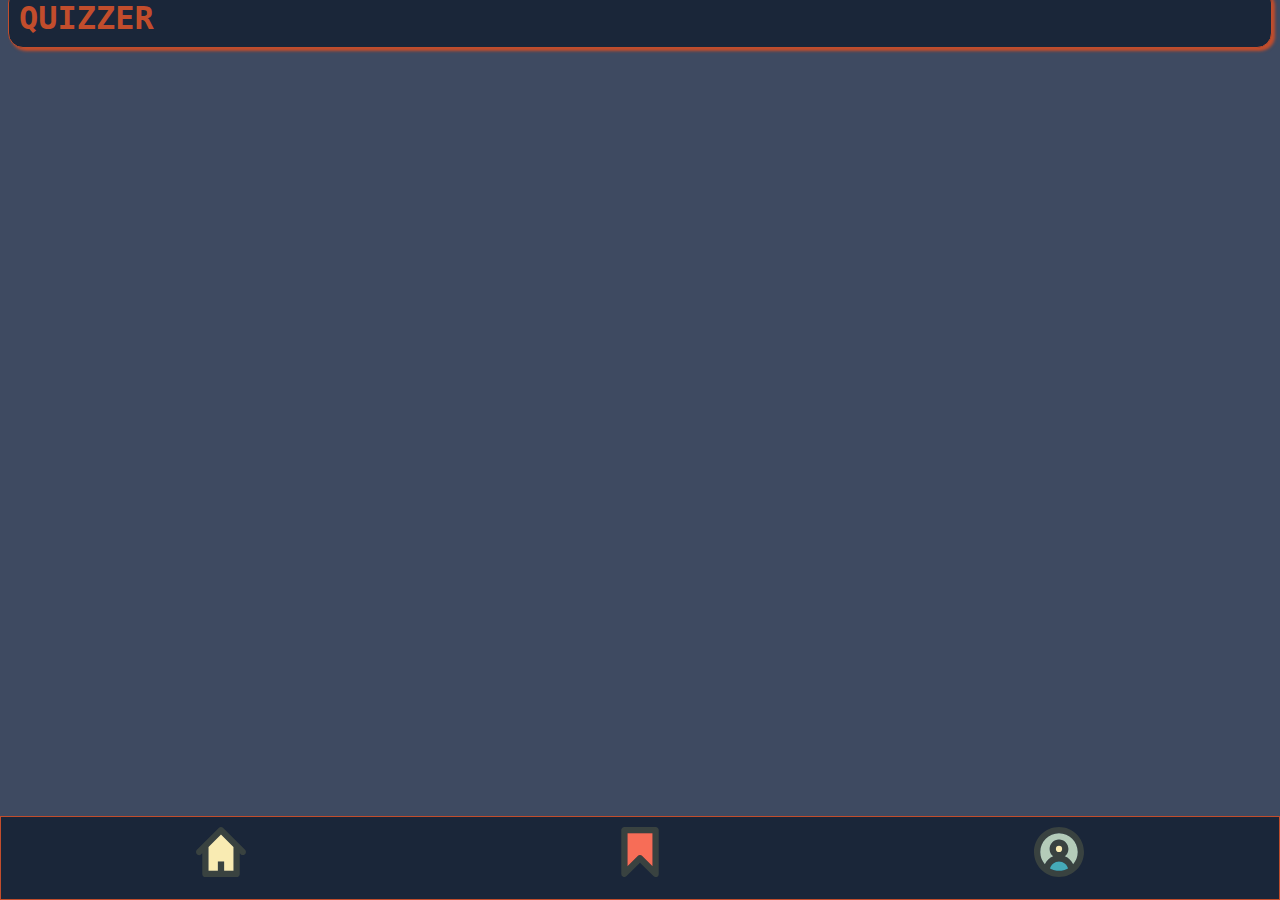
==== bookmark.html @ d1a186b4 "add bookmark and profile page" ====
<!DOCTYPE html>
<html lang="en">
  <head>
    <meta charset="UTF-8" />
    <meta http-equiv="X-UA-Compatible" content="IE=edge" />
    <meta name="viewport" content="width=device-width, initial-scale=1.0" />
    <title>QUIZZER - Cool Quiz</title>
    <link rel="stylesheet" href="./styles.css" />
    <script src="./index.js" defer></script>
  </head>
  <body>
    <header>
      <h1>QUIZZER</h1>
    </header>
    <main></main>
    <!-- FOOTER -->
    <footer>
      <nav class="navmenu">
        <a href="./index.html" class="navitem">
          <svg
            class="navsvg"
            xml:space="preserve"
            version="1.0"
            viewBox="0 0 64 64"
            height="1em"
            width="1em"
          >
            <path
              fill="#394240"
              d="m62.79 29.172-28-28C34.009.391 32.985 0 31.962 0s-2.047.391-2.828 1.172l-28 28c-1.562 1.566-1.484 4.016.078 5.578 1.566 1.57 3.855 1.801 5.422.234L8 33.617V60c0 2.211 1.789 4 4 4h40c2.211 0 4-1.789 4-4V33.695l1.195 1.195c1.562 1.562 3.949 1.422 5.516-.141 1.563-1.561 1.645-4.015.079-5.577zM48.001 56h-12V44h-8v12H16V25.617L31.962 9.66l16.039 16.035V56z"
            />
            <path
              fill="#F9EBB2"
              d="M48.001 56h-12V44h-8v12H16V25.617L31.962 9.66l16.039 16.035z"
            />
          </svg>
        </a>
        <a href="./bookmark.html" class="navitem">
          <svg
            class="navsvg"
            xml:space="preserve"
            version="1.0"
            viewBox="0 0 64 64"
            height="1em"
            width="1em"
          >
            <path
              fill="#394240"
              d="M52 63.999a3.998 3.998 0 0 1-2.828-1.172L32 45.655 14.828 62.827a3.995 3.995 0 0 1-4.359.867A3.996 3.996 0 0 1 8 59.999v-56c0-2.211 1.789-4 4-4h40c2.211 0 4 1.789 4 4v56a3.996 3.996 0 0 1-4 4zm-20-28c1.023 0 2.047.391 2.828 1.172L48 50.343V7.999H16v42.344l13.172-13.172A3.988 3.988 0 0 1 32 35.999z"
            />
            <path
              fill="#F76D57"
              d="M32 35.999c1.023 0 2.047.391 2.828 1.172L48 50.343V7.999H16v42.344l13.172-13.172A3.988 3.988 0 0 1 32 35.999z"
            />
          </svg>
        </a>
        <a href="./profile.html" class="navitem">
          <svg
            class="navsvg"
            xml:space="preserve"
            version="1.0"
            viewBox="0 0 64 64"
            height="1em"
            width="1em"
          >
            <path
              fill="#394240"
              d="M32 0C14.328 0 0 14.328 0 32s14.328 32 32 32 32-14.328 32-32S49.672 0 32 0zM20.418 53.016C21.75 47.844 26.406 44 32 44s10.25 3.844 11.582 9.016C40.145 54.914 36.203 56 32 56s-8.145-1.086-11.582-2.984zM32 32c-2.211 0-4-1.789-4-4s1.789-4 4-4 4 1.789 4 4-1.789 4-4 4zm18.129 15.695c-2.141-4.668-5.992-8.367-10.789-10.266C42.156 35.234 44 31.848 44 28c0-6.625-5.371-12-12-12s-12 5.375-12 12c0 3.848 1.844 7.234 4.66 9.43-4.797 1.898-8.648 5.598-10.789 10.266C10.223 43.484 8 38.008 8 32 8 18.746 18.746 8 32 8s24 10.746 24 24c0 6.008-2.223 11.484-5.871 15.695z"
            />
            <path
              fill="#45AAB8"
              d="M20.418 53.016C21.75 47.844 26.406 44 32 44s10.25 3.844 11.582 9.016C40.145 54.914 36.203 56 32 56s-8.145-1.086-11.582-2.984z"
            />
            <circle cx="32" cy="28" r="4" fill="#F9EBB2" />
            <path
              fill="#B4CCB9"
              d="M50.129 47.695c-2.141-4.668-5.992-8.367-10.789-10.266C42.156 35.234 44 31.848 44 28c0-6.625-5.371-12-12-12s-12 5.375-12 12c0 3.848 1.844 7.234 4.66 9.43-4.797 1.898-8.648 5.598-10.789 10.266C10.223 43.484 8 38.008 8 32 8 18.746 18.746 8 32 8s24 10.746 24 24c0 6.008-2.223 11.484-5.871 15.695z"
            />
          </svg>
        </a>
      </nav>
    </footer>
  </body>
</html>
---- styles.css ----
@import "./global.css";

@import "./components/header/header.css";
@import "./components/qcard/qcard.css";
@import "./components/navigation/navigation.css";
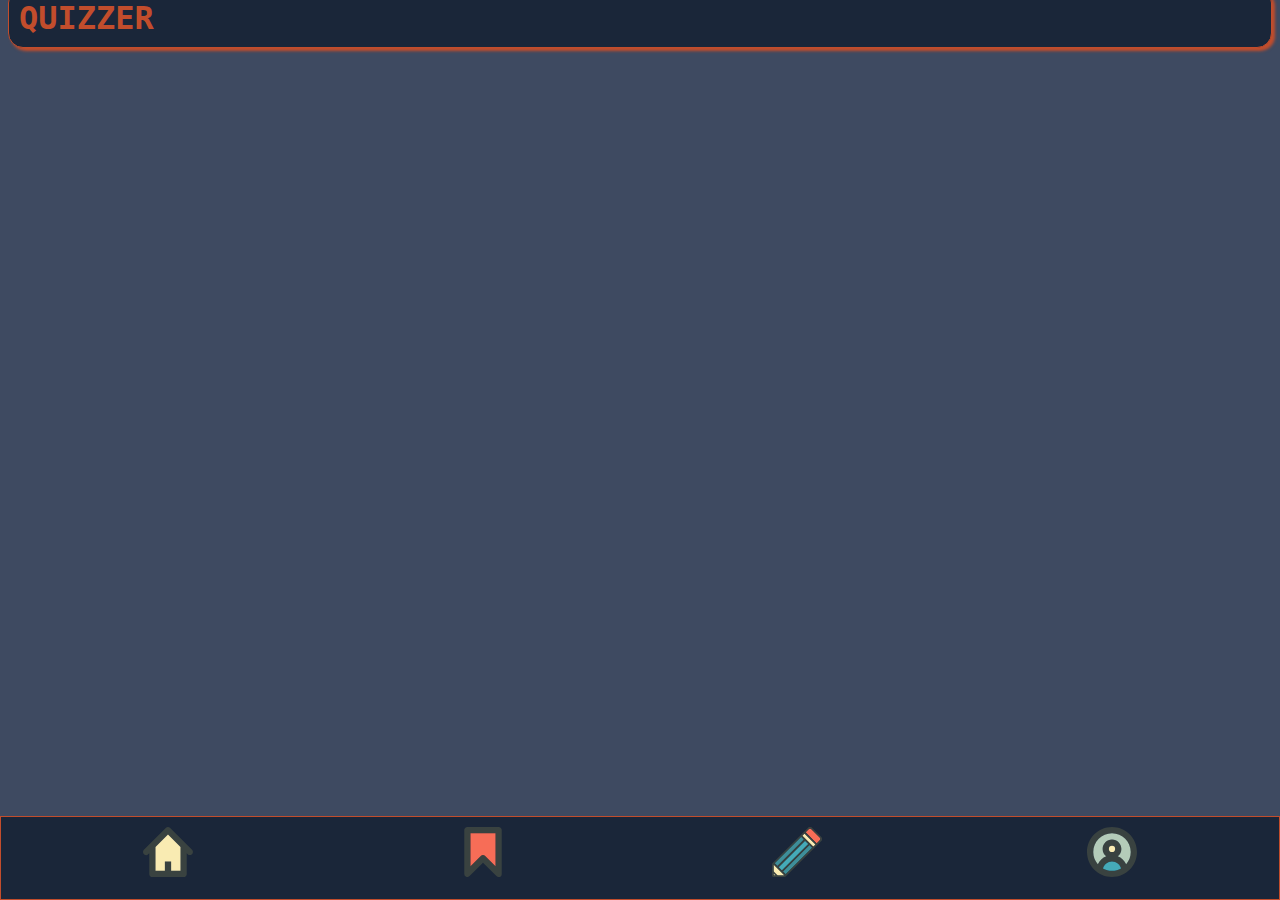
==== commit 1139ff70: "add form.html navigation + basic form structure" ====
--- a/bookmark.html
+++ b/bookmark.html
@@ -16,7 +16,7 @@
     <!-- FOOTER -->
     <footer>
       <nav class="navmenu">
-        <a href="./index.html" class="navitem">
+        <a href="./index.html" class="navitem" aria-label="Go to start site">
           <svg
             class="navsvg"
             xml:space="preserve"
@@ -35,7 +35,11 @@
             />
           </svg>
         </a>
-        <a href="./bookmark.html" class="navitem">
+        <a
+          href="./bookmark.html"
+          class="navitem"
+          aria-label="Go to bookmark site"
+        >
           <svg
             class="navsvg"
             xml:space="preserve"
@@ -54,7 +58,52 @@
             />
           </svg>
         </a>
-        <a href="./profile.html" class="navitem">
+        <a
+          href="./form.html"
+          class="navitem"
+          aria-label="Go to create-a-question site"
+        >
+          <svg
+            class="navsvg"
+            xml:space="preserve"
+            version="1.0"
+            viewBox="0 0 64 64"
+            height="1em"
+            width="1em"
+          >
+            <path
+              fill="#F9EBB2"
+              d="M3.001 61.999a.998.998 0 0 1-1-.999l.001-13.141L16.143 62l-13.142-.001z"
+            />
+            <path
+              fill="#F76D57"
+              d="m61.414 16.729-4.259 4.259L43.013 6.845l4.258-4.257a2 2 0 0 1 2.829-.002L61.414 13.9c.781.782.78 2.047 0 2.829z"
+            />
+            <path
+              fill="#F9EBB2"
+              d="M41.6 8.259 55.741 22.4l-2.828 2.829L38.77 11.087z"
+            />
+            <g fill="#45AAB8">
+              <path
+                d="M3.414 46.444 37.356 12.5l3.536 3.537L6.95 49.98zM14.022 57.05l33.94-33.94 3.535 3.534-33.94 33.941zM8.364 51.394l33.942-33.942 4.242 4.242-33.942 33.941z"
+              />
+            </g>
+            <path
+              fill="#231F20"
+              d="M40.892 16.037 6.951 49.979l-3.536-3.536 33.942-33.941zM47.963 23.109l3.535 3.534-33.94 33.941-3.536-3.535z"
+              opacity=".2"
+            />
+            <path
+              fill="#394240"
+              d="M62.828 12.486 51.514 1.172a4 4 0 0 0-5.657.001L.602 46.428C-.006 47.035 0 48 0 48l.001 13.999c0 1.105.896 2 1.999 2.001h14s.963.008 1.572-.602l45.256-45.257a3.994 3.994 0 0 0 0-5.655zM2.001 61v-1.583l2.582 2.582H3.001a.998.998 0 0 1-1-.999zm5.41 1-5.41-5.41.001-8.73L16.143 62H7.411zm45.501-36.77L38.771 11.088l-1.414 1.414 3.535 3.535L6.951 49.979l1.414 1.414 33.94-33.941 4.243 4.243-33.941 33.94 1.414 1.415 33.941-33.94 3.535 3.535-33.94 33.941L3.414 46.443 41.599 8.259l14.143 14.143-2.83 2.828zm8.502-8.501-4.259 4.259L43.013 6.845l4.258-4.257a2 2 0 0 1 2.829-.002L61.414 13.9c.781.782.78 2.047 0 2.829z"
+            />
+          </svg>
+        </a>
+        <a
+          href="./profile.html"
+          class="navitem"
+          aria-label="Go to profile site"
+        >
           <svg
             class="navsvg"
             xml:space="preserve"
